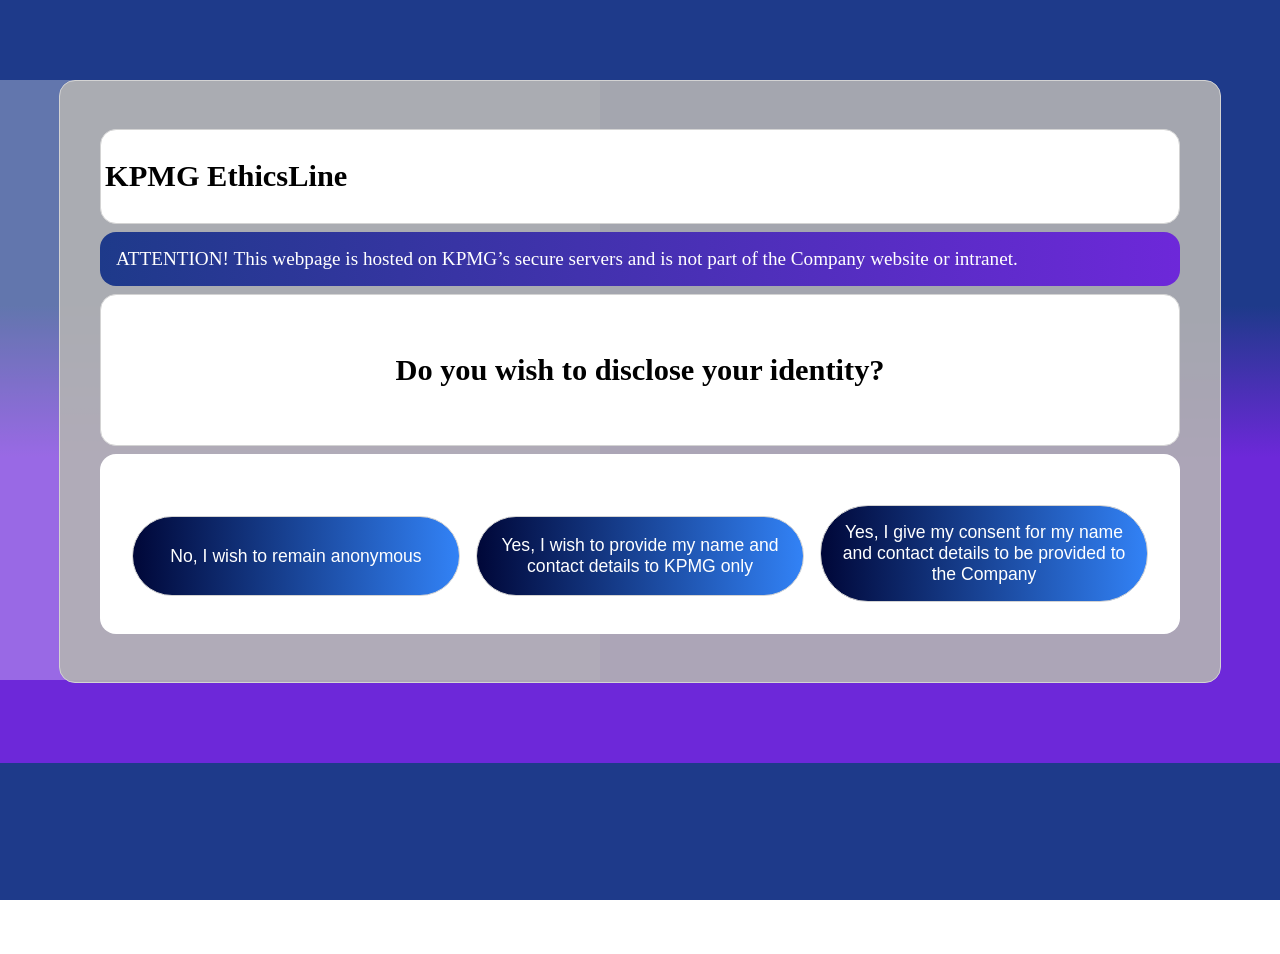
==== Anonymity_page.html @ 805a675b "first upload" ====
<!DOCTYPE html>
<html lang="en">
<head>
    <meta charset="UTF-8">
    <title>KPMG Ethisline Platform - Anonymity Preference Page</title>
    <link rel="stylesheet" href="styling.css"></head>

<body>
<div class="box"></div>

<div class = "mainbackground">
    <div class="headers">
        <div><h2>KPMG EthicsLine</h2></div>
        <div class="headersubgroup"></div>
    </div>

    <div class="banner">
        ATTENTION! This webpage is hosted on KPMG’s secure
        servers and is not part of the Company website or intranet.
    </div>

    <div class = "welcomebox"><h2>Do you wish to disclose your identity?</h2></div>

    <div class = "anon-option">

            <div class="option-1">
                <div><p> </p></div>
                <div><button class = "button"> No, I wish to remain anonymous </button></div>
            </div>

            <div class="option-2">
                <div><p> </p></div>
                <div><button class = "button"> Yes, I wish to provide my name and contact details to KPMG only </button></div>
            </div>

            <div class="option-3">
                <div><p> </p></div>
                <div><button class = "button"> Yes, I give my consent for my name and contact details to be provided
                    to the Company</button></div>
            </div>
    </div>

</div>

</body>
</html>
---- styling.css ----
html {
  scroll-behavior: smooth;
  zoom: 80%;
}

/* --------------------------------------------------------------------------------- */
.headers {
  display: flex;
  justify-content: space-between;
  align-items: center;
  border: 1px solid lightgrey;
  padding: 5px;
  background-color: white;
  border-radius: 20px;
  margin-top: 10px;
    }

.headersubgroup {
  display: flex;
  justify-content: space-between;
  align-items: center;
  padding: 0px 20px;
  background-color: white;
  border-radius: 20px;
  margin-top: 10px;
  }

/* --------------------------------------------------------------------------------- */
body {
  font-family: Roboto;
  font-size: 24px;
  background: linear-gradient(#1e3a8a, #1e3a8a, #1e3a8a,#6d28d9,#6d28d9,#6d28d9);
    }

/* --------------------------------------------------------------------------------- */
.mainbackground {
  border: 1px solid lightgrey;
  border-radius: 20px;
  padding: 50px;
  max-width: 1350px;
  margin: 100px auto; /*this basically stands for margin: [top-bottom] [left-right]; so i just need to define the margin
   for top and bottom, and assign left and right as auto */
  gap: 15px;
  background-color: rgba(179, 179, 179, 0.9);
}

/* --------------------------------------------------------------------------------- */
.banner {
  display: flex;
  justify-content: left;
  background: linear-gradient(to left, #6d28d9, #1e3a8a);
  margin-top: 10px;
  color: white;
  border-radius: 20px;
  padding: 20px;
  flex-wrap: wrap;
}

/* --------------------------------------------------------------------------------- */
.announcement1,
.announcement2,
.welcomebox{
  border: 1px solid lightgrey;
  text-align: left;
  border-radius: 20px;
  padding: 40px;
  max-width: 1350px;
  margin: 10px auto 0 auto;
  background-color: white;
}
/* --------------------------------------------------------------------------------- */
.alertbox {
  border: 4px solid grey;
  border-radius: 50px;
  padding: 10px;
}

/* --------------------------------------------------------------------------------- */
.buttons {
  display: flex;
  justify-content: center;
  gap: 15px;
  margin: 20px;
}

/* ✅ FIXED BUTTONS */
.button {
  cursor: pointer;
  flex: 1;
  width: 100%;
  min-height:100px;
  min-width:400px;
  border: 1px solid lightgrey;
  border-radius: 60px;
  padding: 20px;
  background: linear-gradient(to right, #000738, #3282F6);
  color: white;
  font-size: 22px;
  text-align: center;
  text-decoration: none;
  transition: transform 0.2s ease;
  transition-delay: 0.2s
}

.button:hover {
  transform: translateY(-3px) scale(1.03);
  box-shadow: 0 15px 35px rgba(0, 0, 0, 0.8);
  filter: brightness(1.2);
  background: linear-gradient(to right, #3282F6);

}

/* --------------------------------------------------------------------------------- */
select {
     appearance: menulist-button;
      padding: 4px 30px 8px 10px;
      border: 1px solid #ccc;
      border-radius: 20px;
      font-size: 24px;
      cursor: pointer;

  background-image: url("data:image/svg+xml;utf8,<svg fill='black' height='10' viewBox='0 0 20 20' width='10' xmlns='http://www.w3.org/2000/svg'><path d='M5 7l5 5 5-5z'/></svg>");
  background-repeat: no-repeat;
  background-position: right 10px center;
}

/* --------------------------------------------------------------------------------- */
h1 {
  font-size: 50px;
}
/* --------------------------------------------------------------------------------- */
h2 {
  font-size: 38px;
  text-align: center;
}

/* --------------------------------------------------------------------------------- */
.checkreport {
  border: 1px solid lightgrey;
  text-align: left;
  border-radius: 20px;
  padding: 20px;
  max-height: 600px;
  max-width: 1350px;
  margin: 10px auto 0 auto;
  background-color: white;
}

/* --------------------------------------------------------------------------------- */
.input {
  display: flex;
  align-items: center;
  flex-direction: column;
  gap: 5px;
}

.inputbox {
  border: 1px solid lightgrey;
  border-radius: 20px;
  padding: 30px;
  margin-top: 15px;
  background-color: rgb(242, 240, 242);
  font-size: 24px;
  width: 500px;
}

/* --------------------------------------------------------------------------------- */
.faq {
  border: 1px solid lightgrey;
  border-radius: 20px;
  padding: 20px;
  margin-top: 10px;
  background-color: white;
}

.faqcontent {
  border: 1px solid lightgrey;
  border-radius: 20px;
  padding: 20px;
  margin-top: 10px;
  background: linear-gradient(to top, white, rgb(242, 240, 242), white);
}

/* --------------------------------------------------------------------------------- */
/* Background Animation */

.box {
  position: fixed;
  top: 100;
  left: 0;
  width: 750px;
  height: 750px;
  background: rgba(255, 255, 255, 0.3);
  z-index: -1;

  animation: moveAndShape linear both;
    animation-timeline: scroll();

}

@keyframes moveAndShape {
  from {
    transform: translateX(-150px); /*i can also add translate Y(xxx px) to make the animation move along the Y axis */
    border-radius: 5%;
  }

  to {
    transform: translateX(2650px); /*i can also add translate Y(xxx px) to make the animation move along the Y axis */
    border-radius: 100%;
  }
}

/* --------------------------------------------------------------------------------- */
.anon-option{
    display: flex;
    flex-direction: row;
    gap: 20px;   /* add this */
    padding: 40px;
    margin: 10px auto 10px auto;
    background: white;
    border-radius: 20px;
    align-items: stretch; /* ensures equal height */

    }

.option-1,
.option-2,
.option-3{
    display:flex;
    flex:1;
    flex-direction: column;
    justify-content: space-evenly;
    }
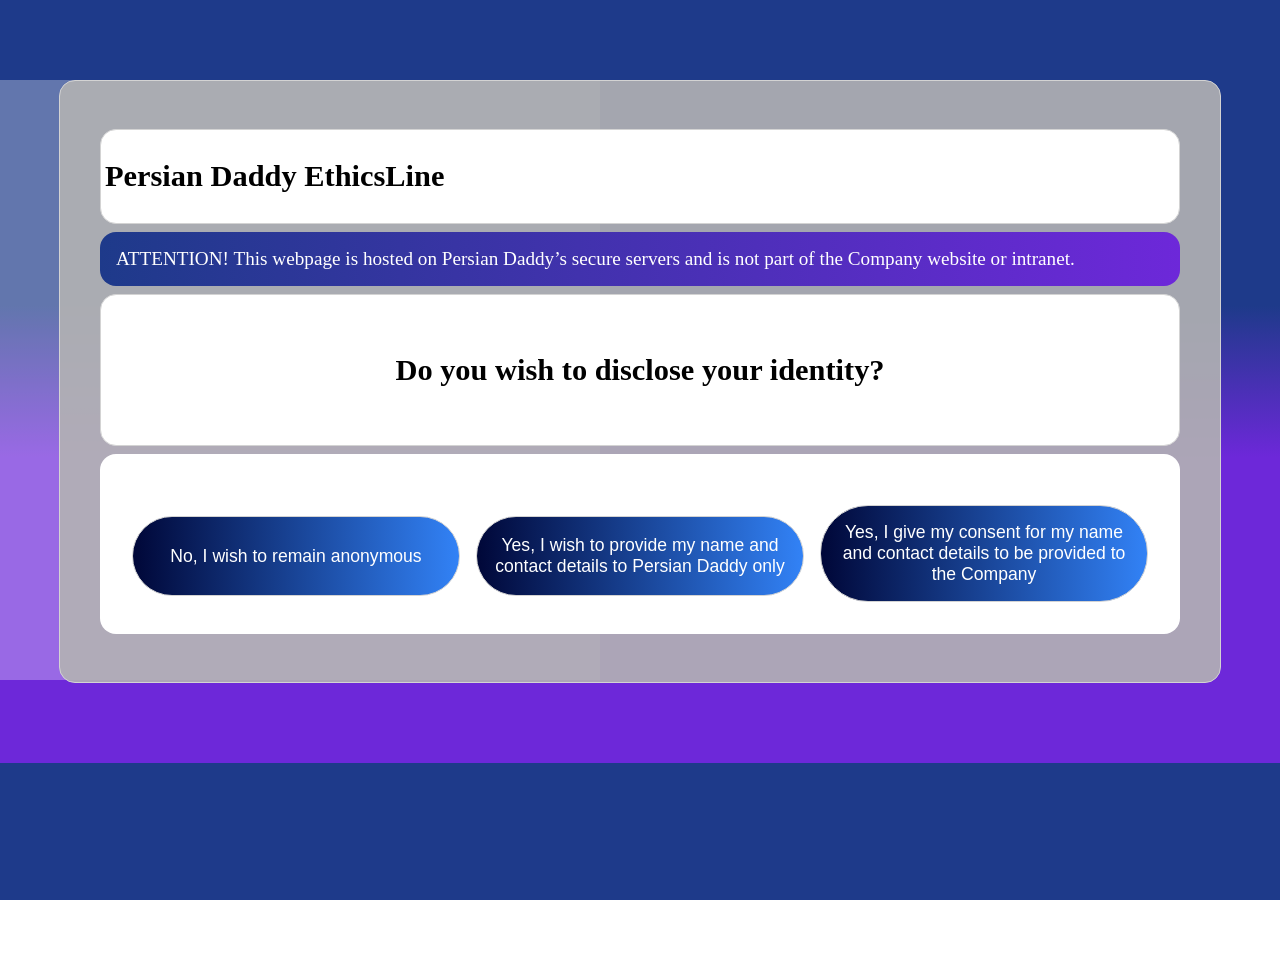
==== commit 63125496: "describe your change" ====
--- a/Anonymity_page.html
+++ b/Anonymity_page.html
@@ -2,7 +2,7 @@
 <html lang="en">
 <head>
     <meta charset="UTF-8">
-    <title>KPMG Ethisline Platform - Anonymity Preference Page</title>
+    <title>Persian Daddy Ethisline Platform - Anonymity Preference Page</title>
     <link rel="stylesheet" href="styling.css"></head>
 
 <body>
@@ -10,12 +10,12 @@
 
 <div class = "mainbackground">
     <div class="headers">
-        <div><h2>KPMG EthicsLine</h2></div>
+        <div><h2>Persian Daddy EthicsLine</h2></div>
         <div class="headersubgroup"></div>
     </div>
 
     <div class="banner">
-        ATTENTION! This webpage is hosted on KPMG’s secure
+        ATTENTION! This webpage is hosted on Persian Daddy’s secure
         servers and is not part of the Company website or intranet.
     </div>
 
@@ -30,7 +30,7 @@
 
             <div class="option-2">
                 <div><p> </p></div>
-                <div><button class = "button"> Yes, I wish to provide my name and contact details to KPMG only </button></div>
+                <div><button class = "button"> Yes, I wish to provide my name and contact details to Persian Daddy only </button></div>
             </div>
 
             <div class="option-3">
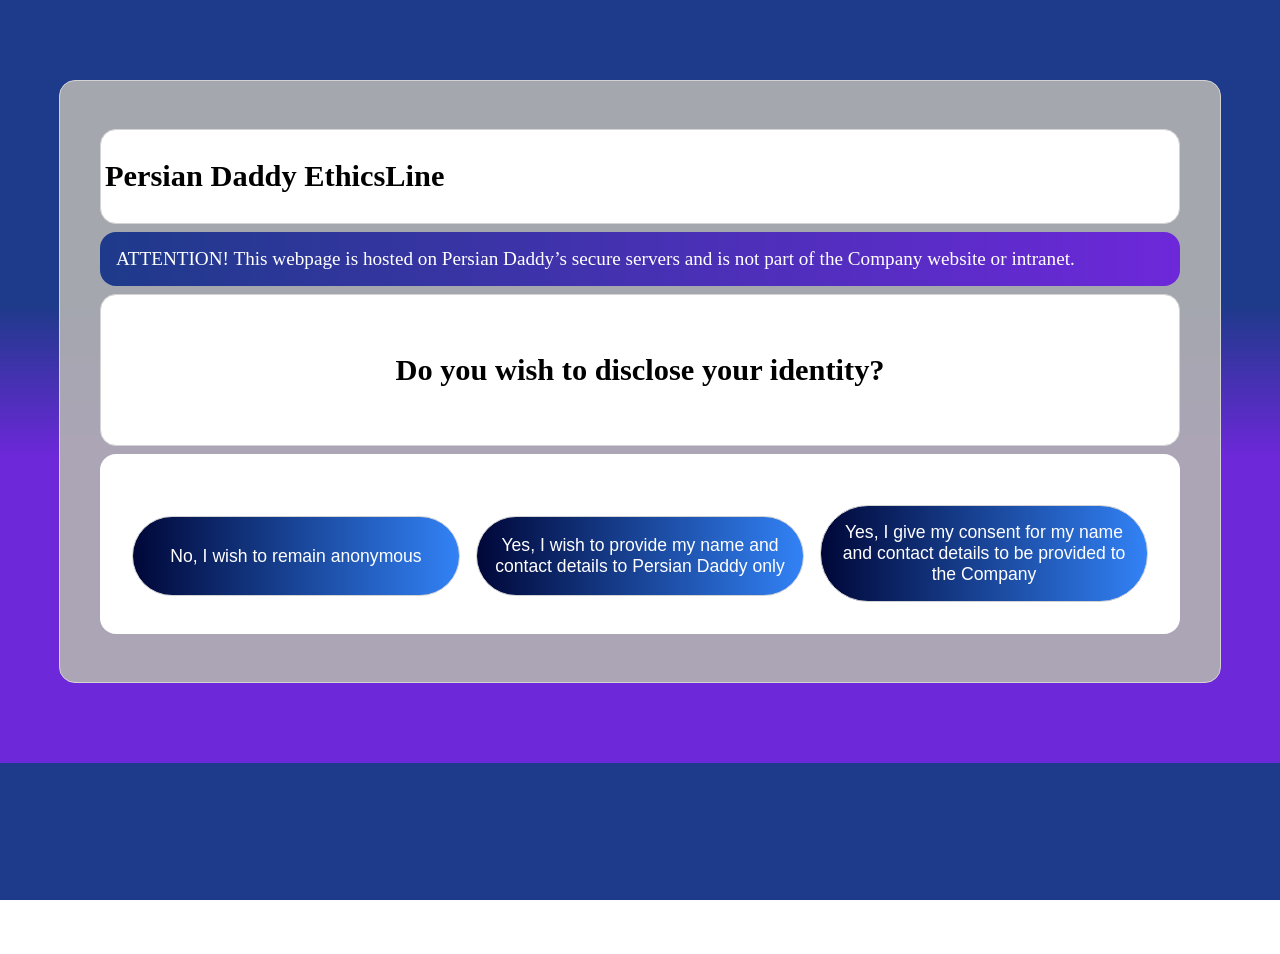
==== commit a7596868: "changes made on 7 April 2026" ====
--- a/Anonymity_page.html
+++ b/Anonymity_page.html
@@ -6,7 +6,6 @@
     <link rel="stylesheet" href="styling.css"></head>
 
 <body>
-<div class="box"></div>
 
 <div class = "mainbackground">
     <div class="headers">
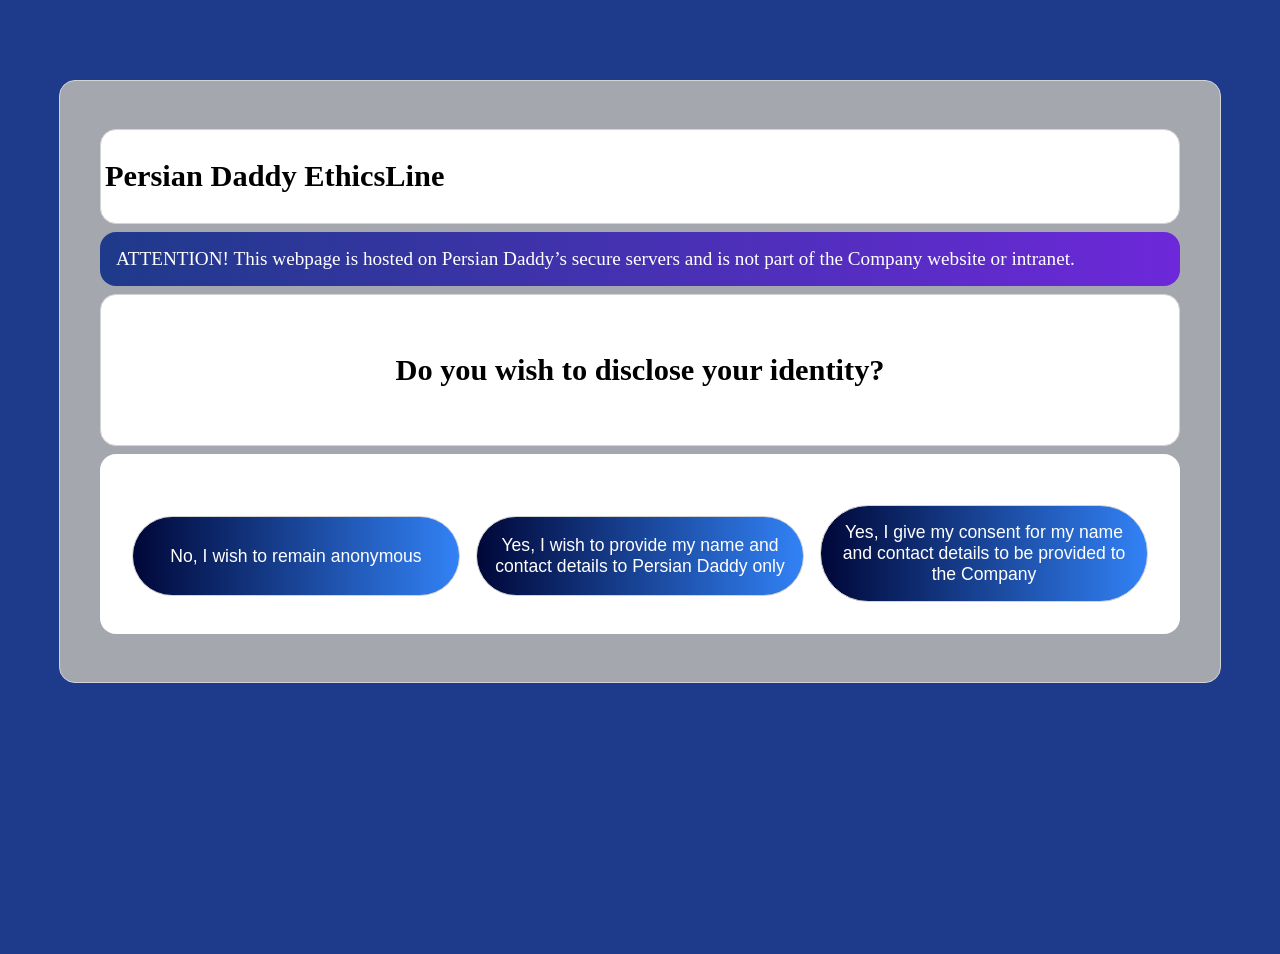
==== commit 0ddb3e58: "changes made on 7 April 2026-v2" ====
--- a/Anonymity_page.html
+++ b/Anonymity_page.html
@@ -5,7 +5,7 @@
     <title>Persian Daddy Ethisline Platform - Anonymity Preference Page</title>
     <link rel="stylesheet" href="styling.css"></head>
 
-<body>
+<body class = "body1">
 
 <div class = "mainbackground">
     <div class="headers">
--- a/styling.css
+++ b/styling.css
@@ -231,3 +231,11 @@
     flex-direction: column;
     justify-content: space-evenly;
     }
+
+/* --------------------------------------------------------------------------------- */
+
+.body1 {
+    font-family: Roboto;
+    background:#1e3a8a;
+    }
+
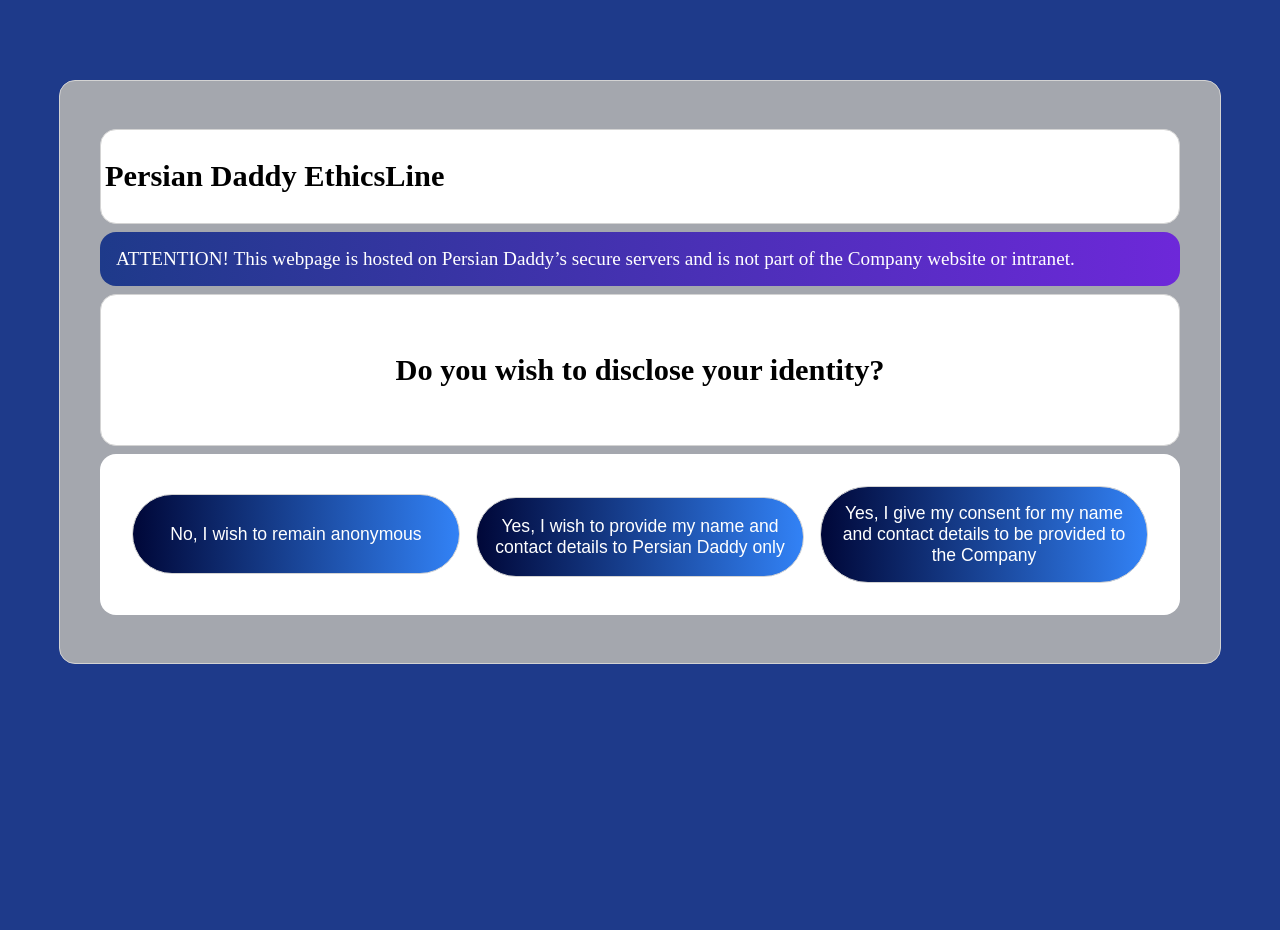
==== commit 22079094: "changes made on 7 April 2026-v3" ====
--- a/Anonymity_page.html
+++ b/Anonymity_page.html
@@ -23,23 +23,80 @@
     <div class = "anon-option">
 
             <div class="option-1">
-                <div><p> </p></div>
-                <div><button class = "button"> No, I wish to remain anonymous </button></div>
+                <a href = "Contact_preference.html"><div><button class = "button"> No, I wish to remain anonymous </button></div></a>
             </div>
 
             <div class="option-2">
-                <div><p> </p></div>
-                <div><button class = "button"> Yes, I wish to provide my name and contact details to Persian Daddy only </button></div>
+                <a href = #wbDetails><div><button class = "button" id = "option2"> Yes, I wish to provide my name and
+                    contact
+                    details to
+                    Persian
+                Daddy
+                    only </button></a>
+                </div>
             </div>
 
             <div class="option-3">
-                <div><p> </p></div>
-                <div><button class = "button"> Yes, I give my consent for my name and contact details to be provided
-                    to the Company</button></div>
+                <a href = #wbDetails><div><button class = "button" id = "option3"> Yes, I give my consent for my name
+                    and
+                    contact details to be
+                provided
+                    to the Company</button></a>
+                </div>
             </div>
     </div>
 
+    <div class = "welcomebox" id = "wbDetails" >
+            <div><input class = "inputbox"  type="text" placeholder="Name" required/></div>
+            <div><input class = "inputbox"  type="email" placeholder="Email Address" required/></div>
+            <div><input class = "inputbox"  type="text" placeholder="Phone Number" required/></div>
+            <div><input class = "inputbox"  type="text" placeholder="Country" required/></div>
+            <div><input class = "inputbox"  type="text" placeholder="Relation" required/></div>
+            <div class = "buttons">
+                <a href = "Contact_preference.html"><button class = "button">Submit</button></a>
+            </div>
+    </div>
 </div>
+
+
+<!--JS code for showing or hiding the WB contact details. The logic is as follows:
+What your code is doing (plain explanation)
+const wbDetails = document.getElementById("wbDetails");
+- Looks through the page (DOM) and grabs the element with id="wbDetails"
+- Stores it in a variable so you can control it later
+
+
+document.getElementById("option2").addEventListener("click", function() {
+- Finds the button with id="option2"
+- Listens for a click
+- When clicked → run the function
+
+
+wbDetails.style.display = "block";
+- Changes the CSS of that hidden section
+- Makes it visible
+
+Same logic here:
+
+document.getElementById("option3").addEventListener("click", function() {
+    wbDetails.style.display = "block";
+});
+-->
+<script>
+    const wbDetails = document.getElementById("wbDetails");
+
+    document.getElementById("option2").addEventListener("click", function() {
+        wbDetails.style.display = "block";
+    });
+
+    document.getElementById("option3").addEventListener("click", function() {
+        wbDetails.style.display = "block";
+    });
+</script>
+
+<!--______________________________________________________________________-->
+
+
 
 </body>
 </html>
--- a/styling.css
+++ b/styling.css
@@ -238,4 +238,7 @@
     font-family: Roboto;
     background:#1e3a8a;
     }
-
+/* --------------------------------------------------------------------------------- */
+#wbDetails {
+    display: none;
+}
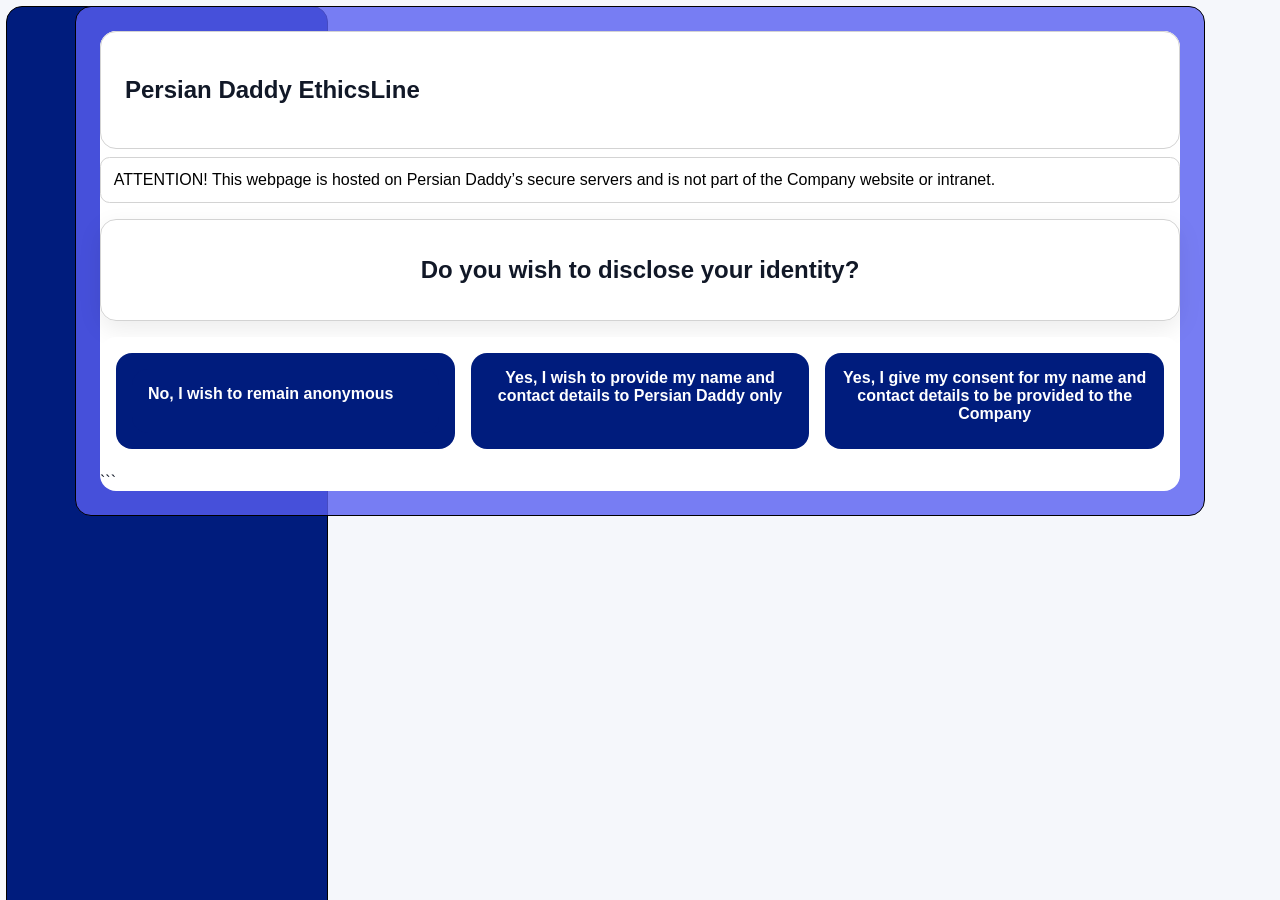
==== commit 6b7f197d: "Updates on 8 April 2026- V1" ====
--- a/Anonymity_page.html
+++ b/Anonymity_page.html
@@ -1,62 +1,108 @@
 <!DOCTYPE html>
+
 <html lang="en">
 <head>
     <meta charset="UTF-8">
-    <title>Persian Daddy Ethisline Platform - Anonymity Preference Page</title>
-    <link rel="stylesheet" href="styling.css"></head>
+    <title>Persian Daddy EthicsLine Platform - Anonymity Preference Page</title>
+    <link rel="stylesheet" href="styling.css">
+</head>
 
-<body class = "body1">
+<body>
+<div class ="box3"></div>
 
-<div class = "mainbackground">
-    <div class="headers">
-        <div><h2>Persian Daddy EthicsLine</h2></div>
-        <div class="headersubgroup"></div>
+
+<div class = "mainContainer">
+
+    <div class="mainbackground">
+
+        <!-- HEADER -->
+        <div class="headers">
+            <h2>Persian Daddy EthicsLine</h2>
+        </div>
+
+        <!-- BANNER -->
+        <div class="banner">
+            ATTENTION! This webpage is hosted on Persian Daddy’s secure servers and is not part of the Company website or intranet.
+        </div>
+
+        <!-- QUESTION -->
+        <div class="welcomebox">
+            <h2>Do you wish to disclose your identity?</h2>
+        </div>
+
+        <!-- OPTIONS -->
+        <div class="anon-option">
+
+            <!-- OPTION 1 -->
+            <a href="Contact_preference.html" class="anon-button">
+                <button class="anon-button" id="option1">No, I wish to remain anonymous</button>
+            </a>
+
+            <!-- OPTION 2 -->
+            <button class="anon-button" id="option2">
+                Yes, I wish to provide my name and contact details to Persian Daddy only
+            </button>
+
+            <!-- OPTION 3 -->
+            <button class="anon-button" id="option3">
+                Yes, I give my consent for my name and contact details to be provided to the Company
+            </button>
+
+        </div>
+
+        <!-- FORM (HIDDEN INITIALLY) -->
+        <div class="announcement1" id="wbDetails">
+
+            <div class="form-container">
+
+                <label for="name">Your Name:</label>
+                <input id="name" class="inputbox" type="text" placeholder="Name" required>
+
+                <label for="email">Your e-mail:</label>
+                <input id="email" class="inputbox" type="email" placeholder="Email Address" required>
+
+                <label for="phone">Your phone number:</label>
+                <input id="phone" class="inputbox" type="text" placeholder="Phone Number" required>
+
+                <label for="country">Your country of residence:</label>
+                <input id="country" class="inputbox" type="text" placeholder="Country" required>
+
+                <label for="relation">Explain your relationship:</label> <!-- lable and input always go together. With Label,
+             I should declare "for"  e.g. relation, and with input I should declare ID == for -->
+                <input id="relation" class="inputbox" type="text" placeholder="Relation" required>
+
+                <div class="submit-container">
+                    <a href="Contact_preference.html">
+                        <button class="button">Submit</button>
+                    </a>
+                </div>
+
+            </div>
+
+        </div>
+        ```
+
     </div>
 
-    <div class="banner">
-        ATTENTION! This webpage is hosted on Persian Daddy’s secure
-        servers and is not part of the Company website or intranet.
-    </div>
+    <!-- JAVASCRIPT -->
 
-    <div class = "welcomebox"><h2>Do you wish to disclose your identity?</h2></div>
+    <script>
+        const wbDetails = document.getElementById("wbDetails");
 
-    <div class = "anon-option">
+        document.getElementById("option2").addEventListener("click", function() {
+            wbDetails.style.display = "block";
+            wbDetails.scrollIntoView({ behavior: "smooth" });
+        });
 
-            <div class="option-1">
-                <a href = "Contact_preference.html"><div><button class = "button"> No, I wish to remain anonymous </button></div></a>
-            </div>
+        document.getElementById("option3").addEventListener("click", function() {
+            wbDetails.style.display = "block";
+            wbDetails.scrollIntoView({ behavior: "smooth" });
+        });
+    </script>
 
-            <div class="option-2">
-                <a href = #wbDetails><div><button class = "button" id = "option2"> Yes, I wish to provide my name and
-                    contact
-                    details to
-                    Persian
-                Daddy
-                    only </button></a>
-                </div>
-            </div>
+</body>
+</html>
 
-            <div class="option-3">
-                <a href = #wbDetails><div><button class = "button" id = "option3"> Yes, I give my consent for my name
-                    and
-                    contact details to be
-                provided
-                    to the Company</button></a>
-                </div>
-            </div>
-    </div>
-
-    <div class = "welcomebox" id = "wbDetails" >
-            <div><input class = "inputbox"  type="text" placeholder="Name" required/></div>
-            <div><input class = "inputbox"  type="email" placeholder="Email Address" required/></div>
-            <div><input class = "inputbox"  type="text" placeholder="Phone Number" required/></div>
-            <div><input class = "inputbox"  type="text" placeholder="Country" required/></div>
-            <div><input class = "inputbox"  type="text" placeholder="Relation" required/></div>
-            <div class = "buttons">
-                <a href = "Contact_preference.html"><button class = "button">Submit</button></a>
-            </div>
-    </div>
-</div>
 
 
 <!--JS code for showing or hiding the WB contact details. The logic is as follows:
@@ -96,7 +142,7 @@
 
 <!--______________________________________________________________________-->
 
-
+</div>
 
 </body>
 </html>
--- a/styling.css
+++ b/styling.css
@@ -9,8 +9,8 @@
   justify-content: space-between;
   align-items: center;
   border: 1px solid lightgrey;
-  padding: 5px;
-  background-color: white;
+  padding: 30px;
+  background-color: rgba(255,255,255,0.9);
   border-radius: 20px;
   margin-top: 10px;
     }
@@ -20,59 +20,65 @@
   justify-content: space-between;
   align-items: center;
   padding: 0px 20px;
-  background-color: white;
+  background-color: rgba(255,255,255,0.9);
   border-radius: 20px;
   margin-top: 10px;
   }
 
 /* --------------------------------------------------------------------------------- */
 body {
-  font-family: Roboto;
-  font-size: 24px;
-  background: linear-gradient(#1e3a8a, #1e3a8a, #1e3a8a,#6d28d9,#6d28d9,#6d28d9);
-    }
-
+  font-family: Roboto, sans-serif;
+  font-size: 20px;
+  background: #f5f7fb;
+  color: #111827;
+}
 /* --------------------------------------------------------------------------------- */
 .mainbackground {
-  border: 1px solid lightgrey;
-  border-radius: 20px;
-  padding: 50px;
+  border: none;
+  border-radius: 20px;
+  padding: 0px;
   max-width: 1350px;
-  margin: 100px auto; /*this basically stands for margin: [top-bottom] [left-right]; so i just need to define the margin
+  margin: 25px auto; /*this basically stands for margin: [top-bottom] [left-right]; so i just need to define the margin
    for top and bottom, and assign left and right as auto */
   gap: 15px;
-  background-color: rgba(179, 179, 179, 0.9);
+  background-color: rgba(255,255,255,1);
 }
 
 /* --------------------------------------------------------------------------------- */
 .banner {
   display: flex;
   justify-content: left;
-  background: linear-gradient(to left, #6d28d9, #1e3a8a);
+  background-color: rgba(255,255,255,0.9);
+  color: black;
   margin-top: 10px;
-  color: white;
-  border-radius: 20px;
-  padding: 20px;
+  border-radius: 12px;
+  padding: 16px;
   flex-wrap: wrap;
+  border: 1px solid lightgrey;
 }
 
 /* --------------------------------------------------------------------------------- */
 .announcement1,
 .announcement2,
 .welcomebox{
-  border: 1px solid lightgrey;
-  text-align: left;
-  border-radius: 20px;
-  padding: 40px;
+
+  border: none;
+  border-radius: 20px;
+  padding: 20px;
   max-width: 1350px;
-  margin: 10px auto 0 auto;
-  background-color: white;
+  margin: 20px 0;
+  background-color: rgba(255,255,255,0.9);
+  box-shadow: 0 10px 30px rgba(0,0,0,0.08);
+    border: 1px solid lightgrey;
+
+
 }
 /* --------------------------------------------------------------------------------- */
 .alertbox {
   border: 4px solid grey;
   border-radius: 50px;
   padding: 10px;
+  background-color:white;
 }
 
 /* --------------------------------------------------------------------------------- */
@@ -87,36 +93,48 @@
 .button {
   cursor: pointer;
   flex: 1;
-  width: 100%;
-  min-height:100px;
-  min-width:400px;
-  border: 1px solid lightgrey;
-  border-radius: 60px;
-  padding: 20px;
-  background: linear-gradient(to right, #000738, #3282F6);
+  min-height: 70px;
+  min-width: 250px;
+  border-radius: 20px;
+  padding: 20px;
+  background: rgb(0, 28, 125);
   color: white;
-  font-size: 22px;
+  font-size: 20px;
+  font-weight: 600;
   text-align: center;
-  text-decoration: none;
-  transition: transform 0.2s ease;
-  transition-delay: 0.2s
-}
-
-.button:hover {
-  transform: translateY(-3px) scale(1.03);
-  box-shadow: 0 15px 35px rgba(0, 0, 0, 0.8);
-  filter: brightness(1.2);
-  background: linear-gradient(to right, #3282F6);
-
-}
-
+  border: none;
+  transition: all 0.2s ease;
+}
+
+.button:hover,
+.anon-button:hover{
+  transform: translateY(-4px);
+  box-shadow: 0 10px 25px rgba(0,0,0,0.2);
+}
+
+.anon-button{
+  cursor:pointer;
+  flex: 1;              /* equal width */
+  min-height: 80px;
+  border-radius: 20px;
+  padding: 20px;
+  background: rgb(0, 28, 125);
+  color: white;
+  font-size: 20px;
+  font-weight: 600;
+  border: none;
+  text-align: center;
+  display: flex;
+  text-decoration: none !important;/* removes the underlines in a hyperlinked text */
+
+}
 /* --------------------------------------------------------------------------------- */
 select {
      appearance: menulist-button;
       padding: 4px 30px 8px 10px;
-      border: 1px solid #ccc;
+      border: 1px solid black;
       border-radius: 20px;
-      font-size: 24px;
+      font-size: 20px;
       cursor: pointer;
 
   background-image: url("data:image/svg+xml;utf8,<svg fill='black' height='10' viewBox='0 0 20 20' width='10' xmlns='http://www.w3.org/2000/svg'><path d='M5 7l5 5 5-5z'/></svg>");
@@ -126,14 +144,16 @@
 
 /* --------------------------------------------------------------------------------- */
 h1 {
-  font-size: 50px;
+  font-size: 44px;
+  font-weight: 600px;
+  text-align:center;
 }
 /* --------------------------------------------------------------------------------- */
 h2 {
-  font-size: 38px;
+  font-size: 30px;
+  font-weight: 400px;
   text-align: center;
 }
-
 /* --------------------------------------------------------------------------------- */
 .checkreport {
   border: 1px solid lightgrey;
@@ -142,26 +162,20 @@
   padding: 20px;
   max-height: 600px;
   max-width: 1350px;
-  margin: 10px auto 0 auto;
-  background-color: white;
-}
-
-/* --------------------------------------------------------------------------------- */
-.input {
-  display: flex;
-  align-items: center;
-  flex-direction: column;
-  gap: 5px;
-}
+    margin: 20px 0;
+  background-color: rgba(255,255,255,0.9);
+}
+
+/* --------------------------------------------------------------------------------- */
 
 .inputbox {
-  border: 1px solid lightgrey;
-  border-radius: 20px;
-  padding: 30px;
-  margin-top: 15px;
-  background-color: rgb(242, 240, 242);
-  font-size: 24px;
-  width: 500px;
+  border: 1px solid black;
+  border-radius: 12px;
+  padding: 14px;
+  background-color: lightyellow;
+  font-size: 20px;
+  width: 100%;          /* 🔥 critical */
+  max-width: 600px;     /* prevents over-stretch */
 }
 
 /* --------------------------------------------------------------------------------- */
@@ -170,7 +184,7 @@
   border-radius: 20px;
   padding: 20px;
   margin-top: 10px;
-  background-color: white;
+  background-color: rgba(255,255,255,0.9);
 }
 
 .faqcontent {
@@ -178,62 +192,166 @@
   border-radius: 20px;
   padding: 20px;
   margin-top: 10px;
-  background: linear-gradient(to top, white, rgb(242, 240, 242), white);
-}
-
-/* --------------------------------------------------------------------------------- */
-/* Background Animation */
-
-.box {
+  background: white;
+}
+
+/* --------------------------------------------------------------------------------- */
+/* Background Animation for box 1 which is represented by the sun disk
+
+Scaling (very useful)
+from { transform: scale(0.5); }
+to   { transform: scale(1.5); }
+
+*/
+
+.box1 {
   position: fixed;
-  top: 100;
-  left: 0;
-  width: 750px;
-  height: 750px;
-  background: rgba(255, 255, 255, 0.3);
+  top: -100px;
+  left: -100px;
+  width: 400px;
+  height: 1300px;
   z-index: -1;
-
-  animation: moveAndShape linear both;
+  opacity: 0.7;
+  border:1px solid black;
+
+  animation: movebox1 linear both;
     animation-timeline: scroll();
-
-}
-
-@keyframes moveAndShape {
+}
+
+@keyframes movebox1 {
   from {
-    transform: translateX(-150px); /*i can also add translate Y(xxx px) to make the animation move along the Y axis */
     border-radius: 5%;
+    transform: scale(1);
+    background: rgb(0, 54, 242);
   }
 
   to {
-    transform: translateX(2650px); /*i can also add translate Y(xxx px) to make the animation move along the Y axis */
-    border-radius: 100%;
-  }
-}
+    border-radius: 5%;
+    transform: scale(4);
+    background: rgb(255, 16,16);
+  }
+}
+/* --------------------------------------------------------------------------------- */
+/* Background Animation for box 1 which is represented by the red rectangle
+
+A. Movement (you already started)
+Combine X + Y
+transform: translate(100vw, 300px);
+
+Diagonal motion
+from { transform: translate(-100px, 0); }
+to   { transform: translate(100vw, 300px); }
+
+C. Rotation
+from { transform: rotate(0deg); }
+to   { transform: rotate(360deg); }
+
+D. Opacity (fade effects)
+from { opacity: 0; }
+to   { opacity: 1; }
+
+E. Shape morphing
+from { border-radius: 0%; }
+to   { border-radius: 50%; }
+
+F. Color transitions
+from { background: red; }
+to   { background: blue; }
+
+G. Blur / glass effects
+from { filter: blur(0px); }
+to   { filter: blur(10px); }
+
+3D transforms
+transform: rotateY(180deg);
+
+Perspective
+transform: perspective(500px) rotateX(45deg);
+
+Combining multiple effects (this is where it becomes professional)
+
+Example:
+
+@keyframes movebox1 {
+  from {
+    transform: translateX(-150px) scale(0.8) rotate(0deg);
+    opacity: 0.3;
+    border-radius: 0%;
+  }
+
+  to {
+    transform: translateX(100vw) scale(1.2) rotate(180deg);
+    opacity: 0.8;
+    border-radius: 50%;
+  }
+}
+
+
+6. Easing (critical for realism)
+
+Right now:
+
+linear
+
+Better options:
+
+Value	Effect
+ease	natural acceleration
+ease-in	slow start
+ease-out	slow end
+ease-in-out	smooth both sides
+
+7. Scroll animation upgrades
+Control scroll range
+
+Instead of entire page:
+
+animation-range: 0% 50%;
+*/
+
+.box2 {
+  position: fixed;
+  top: -50px;
+  right: -300px;
+  width: 1000px;
+  height: 700px;
+  z-index: -1;
+  opacity:0.7;
+  border:1px solid black;
+
+
+  animation: movebox2 linear both;
+    animation-timeline: scroll();
+}
+@keyframes movebox2 {
+  from {
+    transform: translate(0px, 0px); /*diagonal movement */
+    border-radius: 5%;
+    background: rgb(255, 16,16);
+  }
+
+  to {
+    transform: translate(-1340px, 500px); /*i diagonal movement*/
+    border-radius: 5%;
+    background: rgb(0, 18, 154);
+    }
+}
+
 
 /* --------------------------------------------------------------------------------- */
 .anon-option{
+
     display: flex;
     flex-direction: row;
     gap: 20px;   /* add this */
-    padding: 40px;
+    padding: 20px;
     margin: 10px auto 10px auto;
     background: white;
     border-radius: 20px;
     align-items: stretch; /* ensures equal height */
-
     }
 
-.option-1,
-.option-2,
-.option-3{
-    display:flex;
-    flex:1;
-    flex-direction: column;
-    justify-content: space-evenly;
-    }
-
-/* --------------------------------------------------------------------------------- */
-
+/* --------------------------------------------------------------------------------- */
 .body1 {
     font-family: Roboto;
     background:#1e3a8a;
@@ -241,4 +359,54 @@
 /* --------------------------------------------------------------------------------- */
 #wbDetails {
     display: none;
-}+}
+/* --------------------------------------------------------------------------------- */
+
+.container {
+  max-width: 800px;
+  margin: 60px auto;
+  padding: 20px;
+}
+/* --------------------------------------------------------------------------------- */
+
+.form-container {
+  display: grid;
+  grid-template-columns: 220px 1fr; /* tighter + cleaner */
+  gap: 15px 25px;
+  align-items: center;
+}
+
+.form-container label {
+  font-weight: 500;
+  text-align: right;
+}
+
+.submit-container {
+  grid-column: span 2;
+  text-align: center;
+  margin-top: 20px;
+}
+
+.mainContainer {
+  max-width: 1400px;
+  margin: 0 auto;   /* 🔥 THIS centers it */
+  padding: 5px;
+  border-radius: 20px;
+  background-color: rgba(88,94,242,0.8);
+  border:1px solid black;
+}
+
+
+.box3 {
+  position: fixed;
+  background: rgb(0, 28, 125);
+  width: 400px;
+  height: 1500px;
+  z-index: -1;
+  opacity: 1;
+  border:1px solid black;
+  border-radius: 20px;
+
+
+
+
